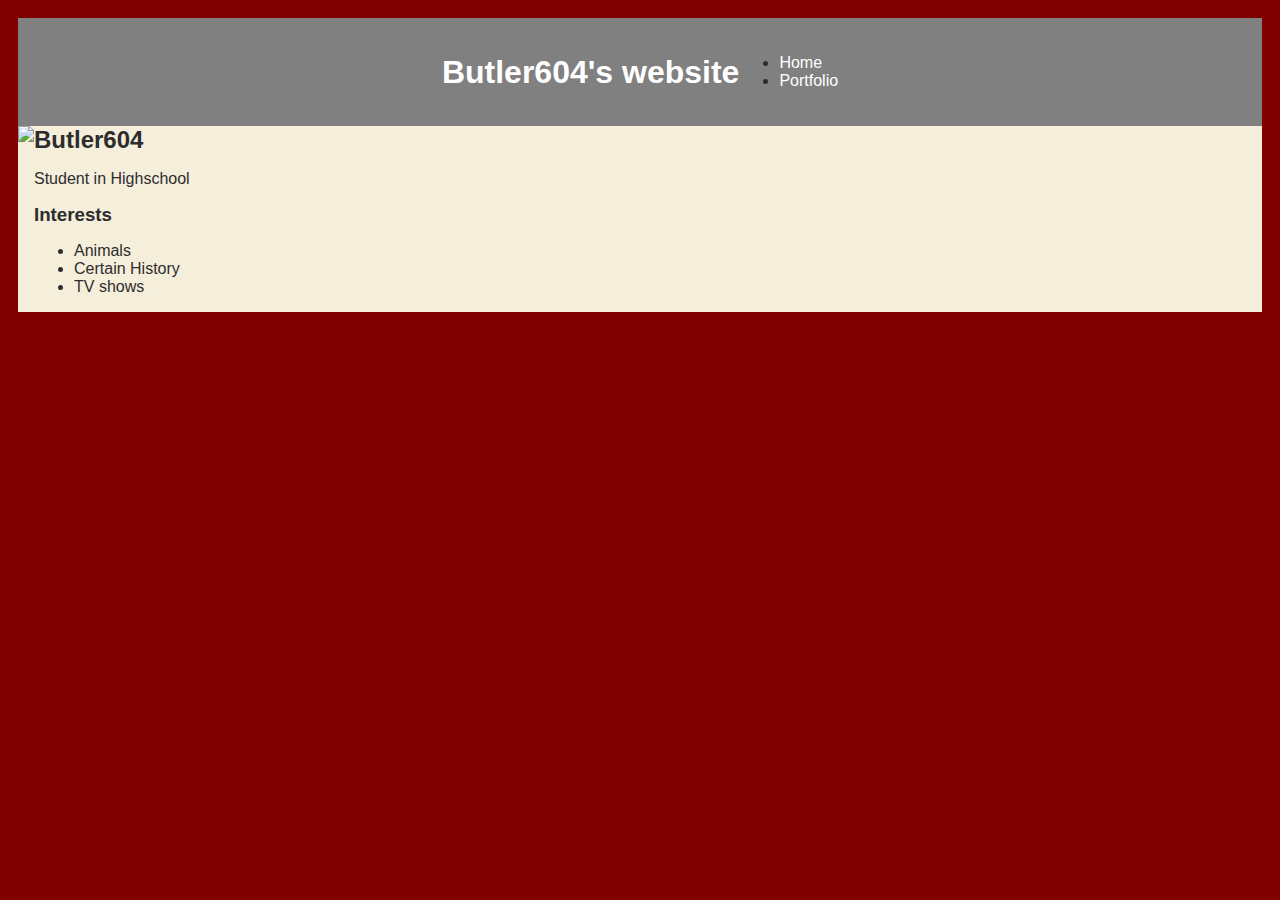
==== index.html @ 5740daa5 "add index.html and css files" ====
<!DOCTYPE HTML>
<html>
<head>
<title>First Website</title>

<link rel="stylesheet" href="style.css">
</head>
<body>



<div>
<nav><nav>
    <h1>Butler604's website</h1>
    <ul>
        <li>
          <a href="index.html"> Home </a>
        </li>
        <li>
          <a href="portfolio.html"> Portfolio </a>
        </li>
    </ul>
</nav>
</nav>
<main>
   <!-- Sidebar section -->
   <div>
   
<img src="https://encrypted-tbn0.gstatic.com/images?q=tbn:ANd9GcQR0s5ZD2lJEQ379eL9hk0S4IatBmW99G4zYTarOTeKisBCb4EXodGLcOqqXsV0j3N2SX4:https://www.ncaa.org/images/2023/3/30/MBB-WBB_BallHoop.JPG&usqp=CAU">

   </div>


  <!-- Content Section-->
  <div>
   <h2>Butler604</h2>
   <p>Student in Highschool</p>
   <!-- Interests section -->
   <div>
       <h3>Interests</h3>
       <ul>
           <li>Animals</li>
           <li>Certain History</li>
           <li>TV shows</li>
       </ul>
   </div>
</div>
</main>
</body>
</html>
---- style.css ----
body {
    background-color: maroon;
    color: rgb(45, 45, 45);
    padding: 10px;
    font-family: arial;
}
#all-contents {
  max-width: 800px;
    margin: auto;
}

/* navigation menu */
nav {
    background-color: gray;
   margin: 0 auto;
    display: flex;
    padding: 10px;
}
h1 {
    display: flex;
    align-items: center;
    color: white;
    flex: 1;
    margin: 0;
}
#nav-ul {
    list-style-image: none;
}
.nav-li {
    display: inline-block;
    padding: 0 10px;
}
a {
    text-decoration: none;
    color: #fff;
}

/* main container area beneath menu */
main {
    background: rgb(245, 238, 219);
    display: flex;
}
.sidebar {
    margin-right: 25px;
    padding: 10px;
}
.sidebar-img {
    width: 200px;
}
.content {
    flex: 1;
    padding: 15px;
}

/* portfolio styles */
#interests {
    border: 4px silver ridge;
    padding: 8px;
}
h2, h3 {
    margin: 0px;
}
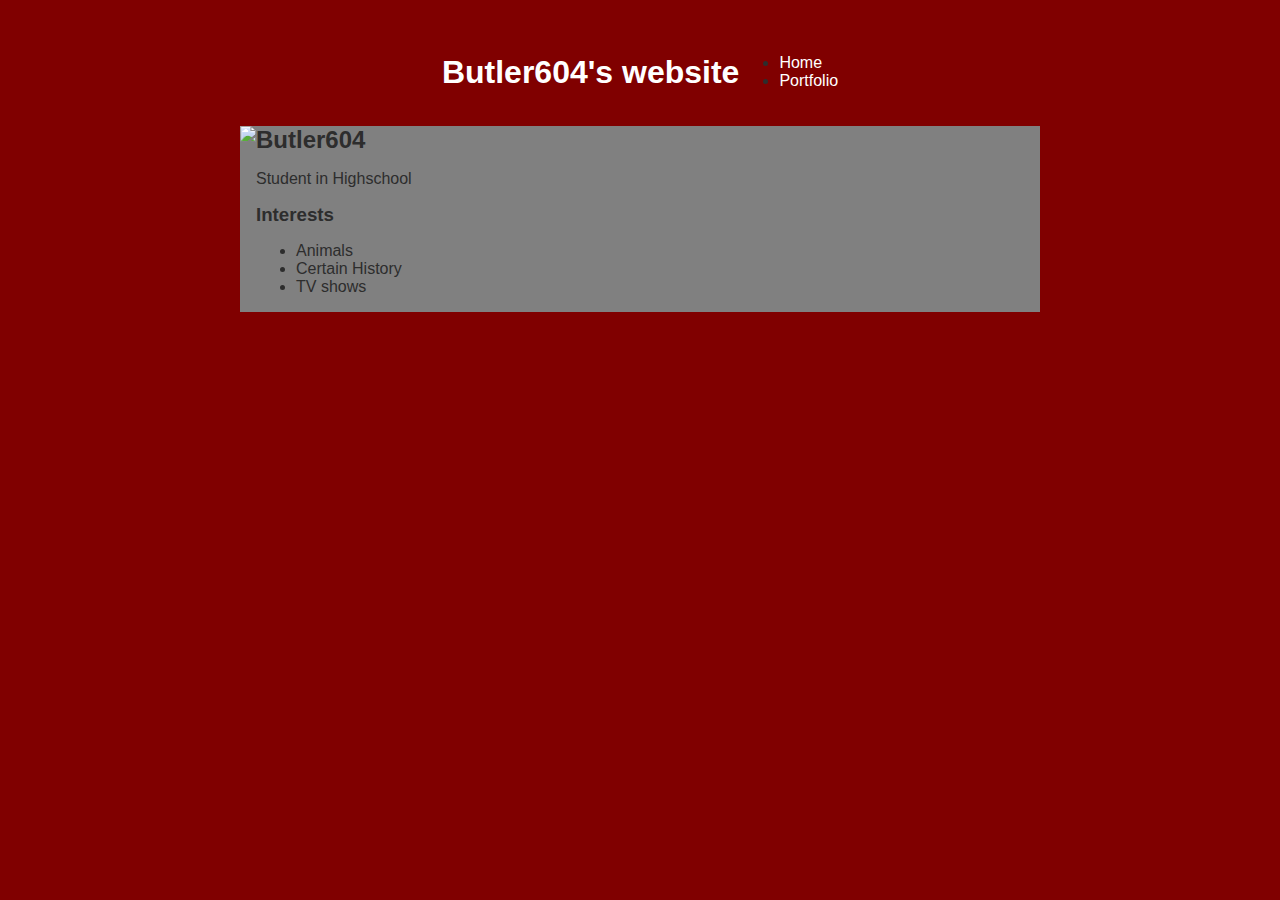
==== commit 9afc7dec: "add index.html and css files" ====
--- a/index.html
+++ b/index.html
@@ -9,7 +9,7 @@
 
 
 
-<div>
+  <div id="all-contents">
 <nav><nav>
     <h1>Butler604's website</h1>
     <ul>
--- a/style.css
+++ b/style.css
@@ -11,7 +11,7 @@
 
 /* navigation menu */
 nav {
-    background-color: gray;
+    background-color: maroon;
    margin: 0 auto;
     display: flex;
     padding: 10px;
@@ -37,7 +37,7 @@
 
 /* main container area beneath menu */
 main {
-    background: rgb(245, 238, 219);
+    background-color:gray;
     display: flex;
 }
 .sidebar {
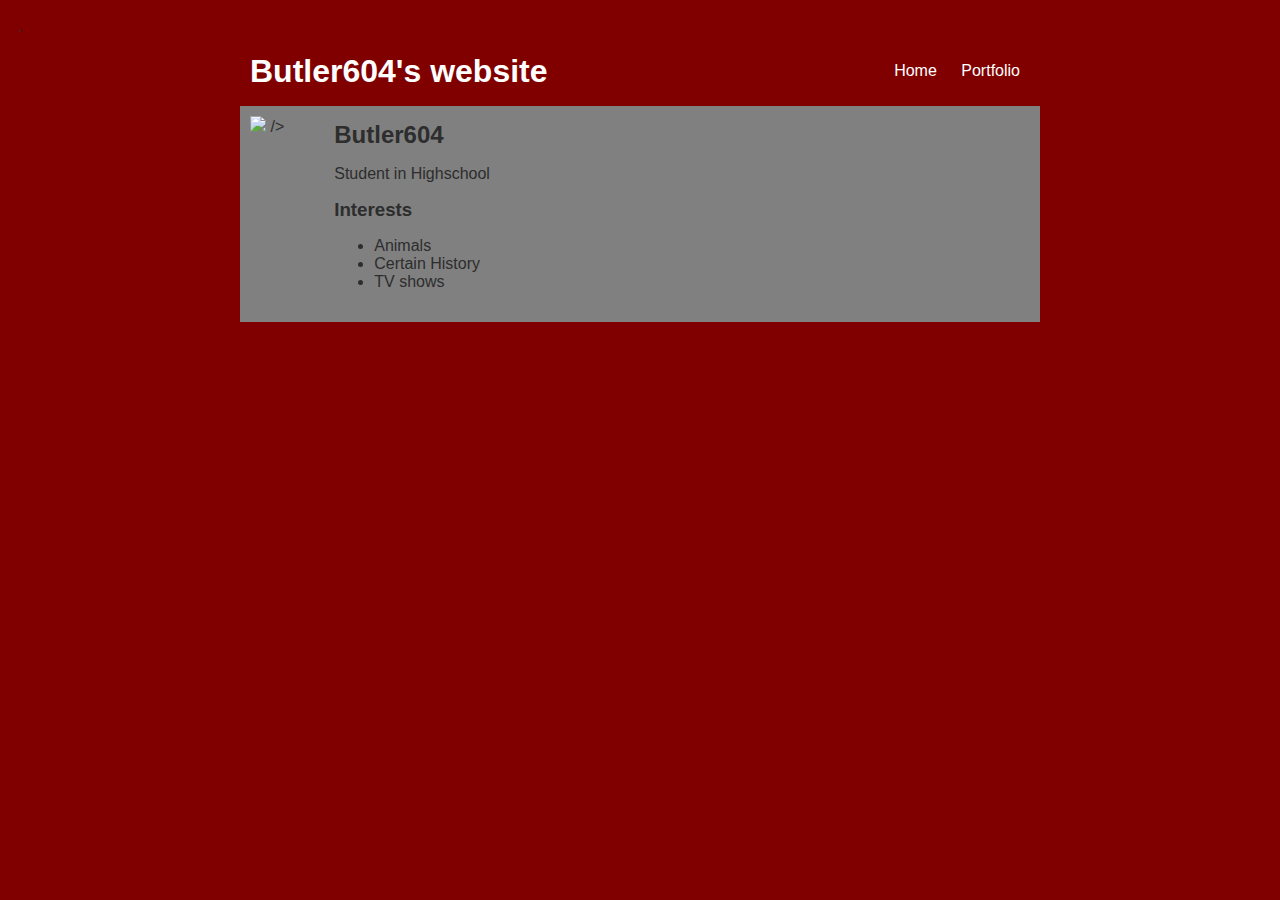
==== commit a2fd153f: "add index.html and css files" ====
--- a/index.html
+++ b/index.html
@@ -6,37 +6,36 @@
 <link rel="stylesheet" href="style.css">
 </head>
 <body>
-
-
-
+  <!-- All content goes here -->.
   <div id="all-contents">
-<nav><nav>
+   <nav>
     <h1>Butler604's website</h1>
-    <ul>
-        <li>
+    <ul id="nav-ul">
+        <li class="nav-li">
           <a href="index.html"> Home </a>
         </li>
-        <li>
+        <li class="nav-li">
           <a href="portfolio.html"> Portfolio </a>
         </li>
     </ul>
 </nav>
 </nav>
+
+
 <main>
    <!-- Sidebar section -->
-   <div>
-   
-<img src="https://encrypted-tbn0.gstatic.com/images?q=tbn:ANd9GcQR0s5ZD2lJEQ379eL9hk0S4IatBmW99G4zYTarOTeKisBCb4EXodGLcOqqXsV0j3N2SX4:https://www.ncaa.org/images/2023/3/30/MBB-WBB_BallHoop.JPG&usqp=CAU">
-
+   <div class="sidebar">
+<img 
+   class="sidebar-img"
+   src="https://encrypted-tbn0.gstatic.com/images?q=tbn:ANd9GcQR0s5ZD2lJEQ379eL9hk0S4IatBmW99G4zYTarOTeKisBCb4EXodGLcOqqXsV0j3N2SX4:https://www.ncaa.org/images/2023/3/30/MBB-WBB_BallHoop.JPG&usqp=CAU">
+  />
    </div>
-
-
   <!-- Content Section-->
-  <div>
+  <div class="content">
    <h2>Butler604</h2>
    <p>Student in Highschool</p>
+   <div id="intrest">
    <!-- Interests section -->
-   <div>
        <h3>Interests</h3>
        <ul>
            <li>Animals</li>
@@ -46,5 +45,6 @@
    </div>
 </div>
 </main>
+</div>
 </body>
 </html>